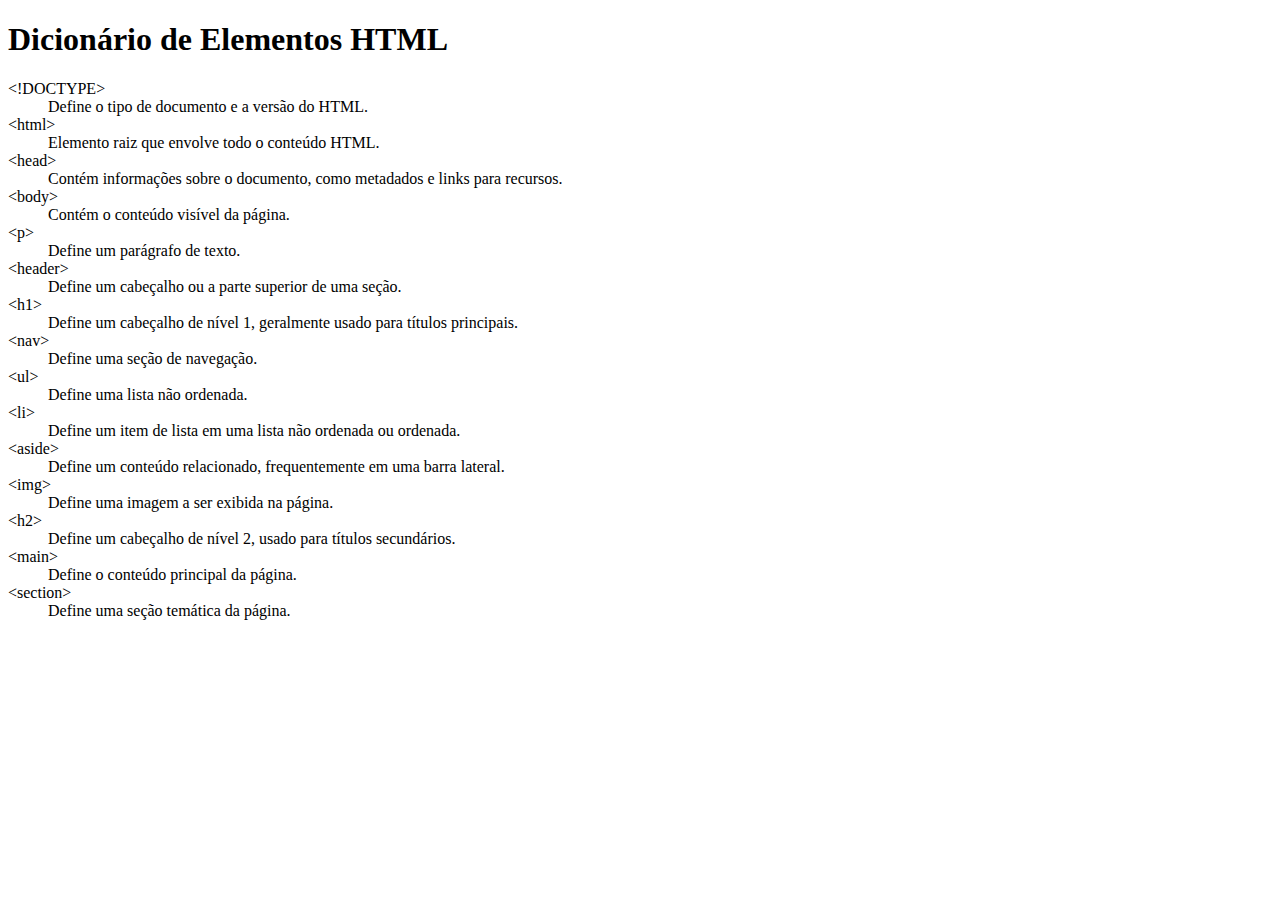
==== html_dict.html @ 01543fe3 "cm1" ====
<!DOCTYPE html>
<html lang="pt-BR">
<head>
    <meta charset="UTF-8">
    <meta name="viewport" content="width=device-width, initial-scale=1.0">
    <title>Dicionário de Elementos HTML</title>
</head>
<body>
    <h1>Dicionário de Elementos HTML</h1>
    <dl>
        <dt>&lt;!DOCTYPE&gt;</dt>
        <dd>Define o tipo de documento e a versão do HTML.</dd>
        
        <dt>&lt;html&gt;</dt>
        <dd>Elemento raiz que envolve todo o conteúdo HTML.</dd>
        
        <dt>&lt;head&gt;</dt>
        <dd>Contém informações sobre o documento, como metadados e links para recursos.</dd>
        
        <dt>&lt;body&gt;</dt>
        <dd>Contém o conteúdo visível da página.</dd>

        <dt>&lt;p&gt;</dt>
        <dd>Define um parágrafo de texto.</dd>
        
        <dt>&lt;header&gt;</dt>
        <dd>Define um cabeçalho ou a parte superior de uma seção.</dd>
        
        <dt>&lt;h1&gt;</dt>
        <dd>Define um cabeçalho de nível 1, geralmente usado para títulos principais.</dd>
        
        <dt>&lt;nav&gt;</dt>
        <dd>Define uma seção de navegação.</dd>
        
        <dt>&lt;ul&gt;</dt>
        <dd>Define uma lista não ordenada.</dd>
        
        <dt>&lt;li&gt;</dt>
        <dd>Define um item de lista em uma lista não ordenada ou ordenada.</dd>
        
        <dt>&lt;aside&gt;</dt>
        <dd>Define um conteúdo relacionado, frequentemente em uma barra lateral.</dd>
        
        <dt>&lt;img&gt;</dt>
        <dd>Define uma imagem a ser exibida na página.</dd>
        
        <dt>&lt;h2&gt;</dt>
        <dd>Define um cabeçalho de nível 2, usado para títulos secundários.</dd>
        
        <dt>&lt;main&gt;</dt>
        <dd>Define o conteúdo principal da página.</dd>
        
        <dt>&lt;section&gt;</dt>
        <dd>Define uma seção temática da página.</dd>

    </dl>
</body>
</html>
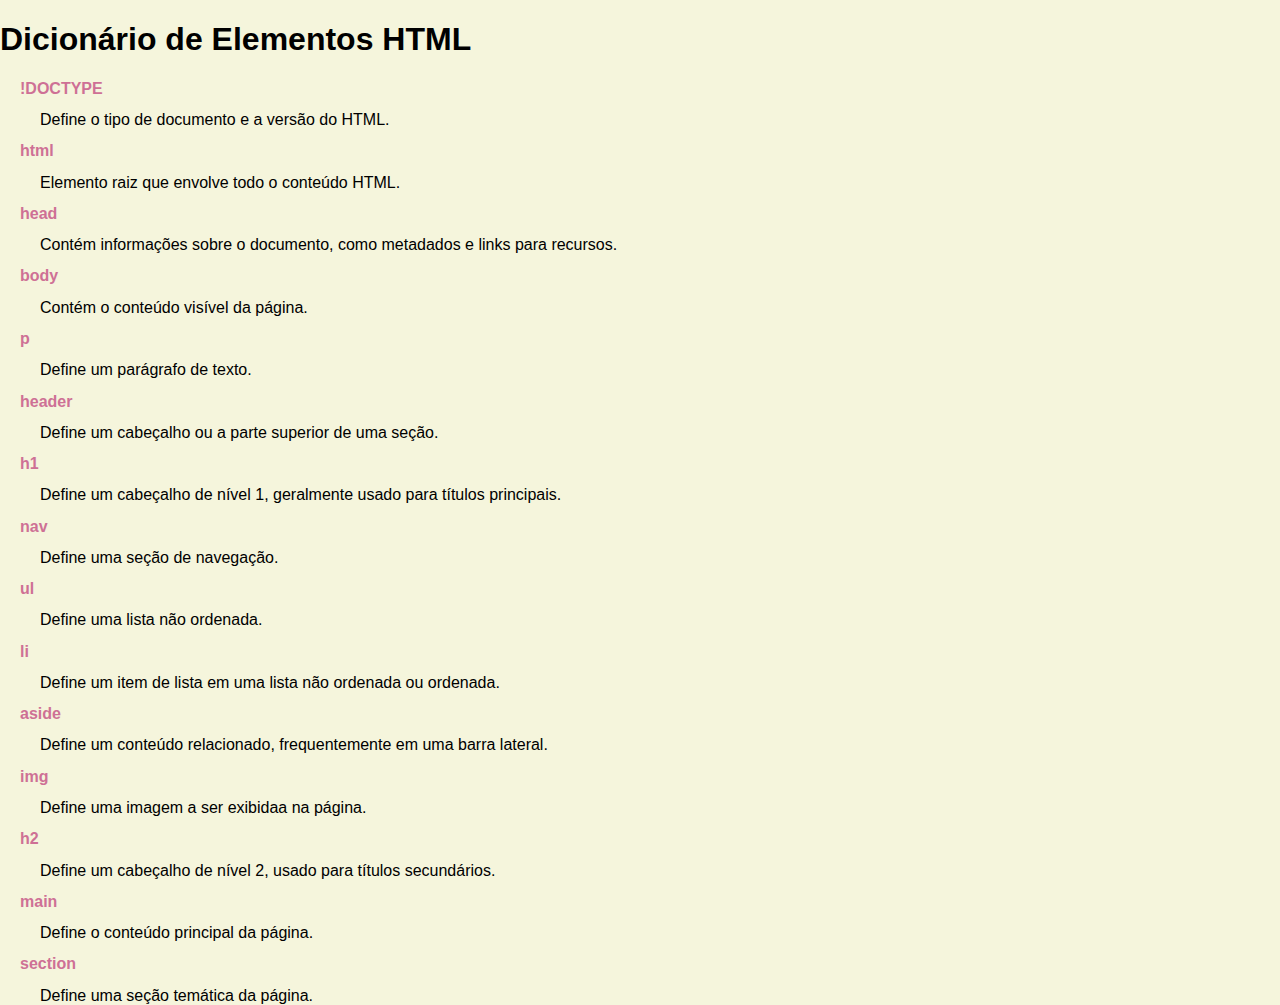
==== commit e6aa7033: "Projeto completo" ====
--- a/html_dict.html
+++ b/html_dict.html
@@ -4,53 +4,55 @@
     <meta charset="UTF-8">
     <meta name="viewport" content="width=device-width, initial-scale=1.0">
     <title>Dicionário de Elementos HTML</title>
+    <link rel = "stylesheet" href="css/html_dict.css">
+    <link rel="shortcut icon" type="imagex/png" href="img/livro.png">
 </head>
 <body>
-    <h1>Dicionário de Elementos HTML</h1>
-    <dl>
-        <dt>&lt;!DOCTYPE&gt;</dt>
+    <h1 id="h1">Dicionário de Elementos HTML</h1>
+   
+        <h2 class="subt">!DOCTYPE</h2>
         <dd>Define o tipo de documento e a versão do HTML.</dd>
-        
-        <dt>&lt;html&gt;</dt>
+
+        <h2 class="subt">html</h2>
         <dd>Elemento raiz que envolve todo o conteúdo HTML.</dd>
-        
-        <dt>&lt;head&gt;</dt>
+
+        <h2 class="subt">head</h2>
         <dd>Contém informações sobre o documento, como metadados e links para recursos.</dd>
-        
-        <dt>&lt;body&gt;</dt>
+
+        <h2 class="subt">body</h2>
         <dd>Contém o conteúdo visível da página.</dd>
 
-        <dt>&lt;p&gt;</dt>
+        <h2 class="subt">p</h2>      
         <dd>Define um parágrafo de texto.</dd>
-        
-        <dt>&lt;header&gt;</dt>
+
+        <h2 class="subt">header</h2>
         <dd>Define um cabeçalho ou a parte superior de uma seção.</dd>
-        
-        <dt>&lt;h1&gt;</dt>
+
+        <h2 class="subt">h1</h2>
         <dd>Define um cabeçalho de nível 1, geralmente usado para títulos principais.</dd>
-        
-        <dt>&lt;nav&gt;</dt>
+
+        <h2 class="subt">nav</h2>
         <dd>Define uma seção de navegação.</dd>
-        
-        <dt>&lt;ul&gt;</dt>
+
+        <h2 class="subt">ul</h2>
         <dd>Define uma lista não ordenada.</dd>
-        
-        <dt>&lt;li&gt;</dt>
+
+        <h2 class="subt">li</h2>
         <dd>Define um item de lista em uma lista não ordenada ou ordenada.</dd>
         
-        <dt>&lt;aside&gt;</dt>
+        <h2 class="subt">aside</h2>
         <dd>Define um conteúdo relacionado, frequentemente em uma barra lateral.</dd>
-        
-        <dt>&lt;img&gt;</dt>
-        <dd>Define uma imagem a ser exibida na página.</dd>
-        
-        <dt>&lt;h2&gt;</dt>
+
+        <h2 class="subt">img</h2>
+        <dd>Define uma imagem a ser exibidaa na página.</dd>
+
+        <h2 class="subt">h2</h2>
         <dd>Define um cabeçalho de nível 2, usado para títulos secundários.</dd>
         
-        <dt>&lt;main&gt;</dt>
+        <h2 class="subt">main</h2>
         <dd>Define o conteúdo principal da página.</dd>
-        
-        <dt>&lt;section&gt;</dt>
+
+        <h2 class="subt">section</h2>
         <dd>Define uma seção temática da página.</dd>
 
     </dl>
--- a/css/html_dict.css
+++ b/css/html_dict.css
@@ -0,0 +1,11 @@
+body {
+  margin: 0px;
+  background-color: beige;
+  font-family: Arial, Helvetica, sans-serif;
+}
+
+.subt{
+  color: #ce7095;
+  font-size: medium;
+  margin-left: 20px;
+}